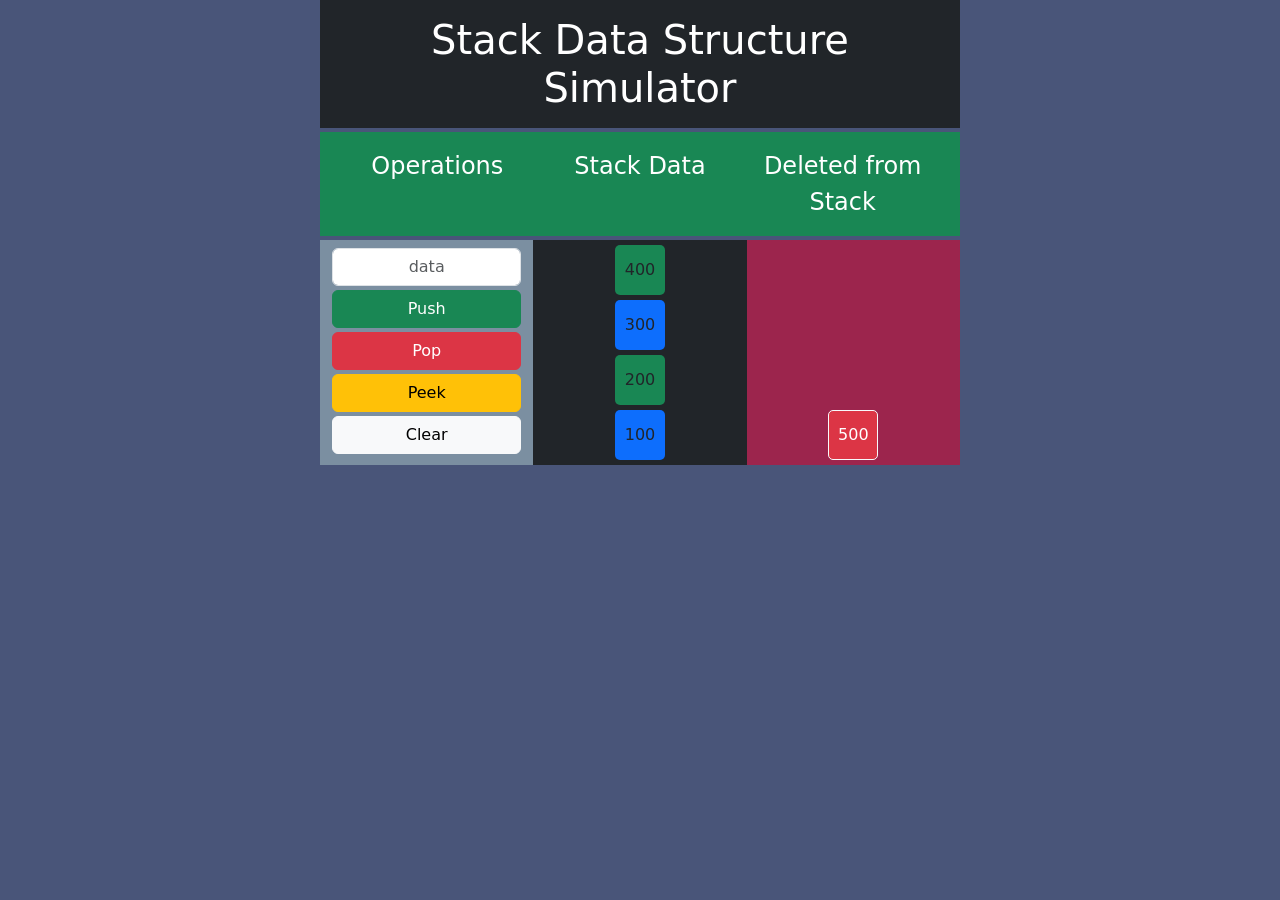
==== index.html @ 361f5691 "Add files via upload" ====
<!DOCTYPE html>
<html lang="en">
<head>
    <meta charset="UTF-8">
    <meta http-equiv="X-UA-Compatible" content="IE=edge">
    <meta name="viewport" content="width=device-width, initial-scale=1.0">
    <title>Stack Data Structure Simulator</title>
    <link href="https://cdn.jsdelivr.net/npm/bootstrap@5.2.3/dist/css/bootstrap.min.css" rel="stylesheet" integrity="sha384-rbsA2VBKQhggwzxH7pPCaAqO46MgnOM80zW1RWuH61DGLwZJEdK2Kadq2F9CUG65" crossorigin="anonymous">
    <script src="https://cdn.jsdelivr.net/npm/bootstrap@5.2.3/dist/js/bootstrap.bundle.min.js" integrity="sha384-kenU1KFdBIe4zVF0s0G1M5b4hcpxyD9F7jL+jjXkk+Q2h455rYXK/7HAuoJl+0I4" crossorigin="anonymous"></script>
    <script src="https://code.jquery.com/jquery-3.6.3.min.js" integrity="sha256-pvPw+upLPUjgMXY0G+8O0xUf+/Im1MZjXxxgOcBQBXU=" crossorigin="anonymous"></script>
    <script src="stack.js"></script>
    <link href="style.css" rel="stylesheet">
</head>
<body>
    <div class="container col-sm-6">
        <div class="row ">
            <h1 class="display-7 p-3 mb-1 text-center text-bg-dark">Stack Data Structure Simulator</h1>
        </div>
        <div class="row text-bg-success p-3 mb-1">
            <div class="col text-center fs-4">Operations</div>
            <div class="col text-center fs-4">Stack Data</div>
            <div class="col text-center fs-4">Deleted from Stack</div>
        </div>
        <div class="row bg-danger">
            
            <div class="col bg-7B8FA1">
                <div class="d-grid gap-1 col mx-auto">
                    <input type="text" class="form-control text-center mt-2" placeholder="data" aria-label="data">
                    <button class="btn btn-success" type="button">Push</button>
                    <button class="btn btn-danger" type="button">Pop</button>
                    <button class="btn btn-warning" type="button">Peek</button>
                    <button class="btn btn-light" type="button">Clear</button>
                </div>
            </div>
            <div id="stack" class="d-block justify-content-center col bg-dark">
                
            </div>
            <div class="col popped bg-9C254D">
                <div class="row pop text-bg-danger border border-light">
                    500
                </div>
            </div>
        </div>
        
       
    </div>
</body>
</html>
---- style.css ----
body{
    background-color: #495579;
}
#stack{
    align-items: center;
}
.push, .pop{
   width: 50px;
   height: 50px;
   border-radius: 5px;
   margin:  5px auto;
   align-content: center;
   justify-content: center;
}
.pop{
    width: 50px;
    height: 50px;
    border-radius: 5px;
   
   
}
 .popped{
    display: flex;
    justify-content: flex-end;
    flex-direction: column;
 }
.bg-7B8FA1{
    background-color: #7B8FA1;
}   
.bg-9C254D{
    background-color: #9C254D;
}
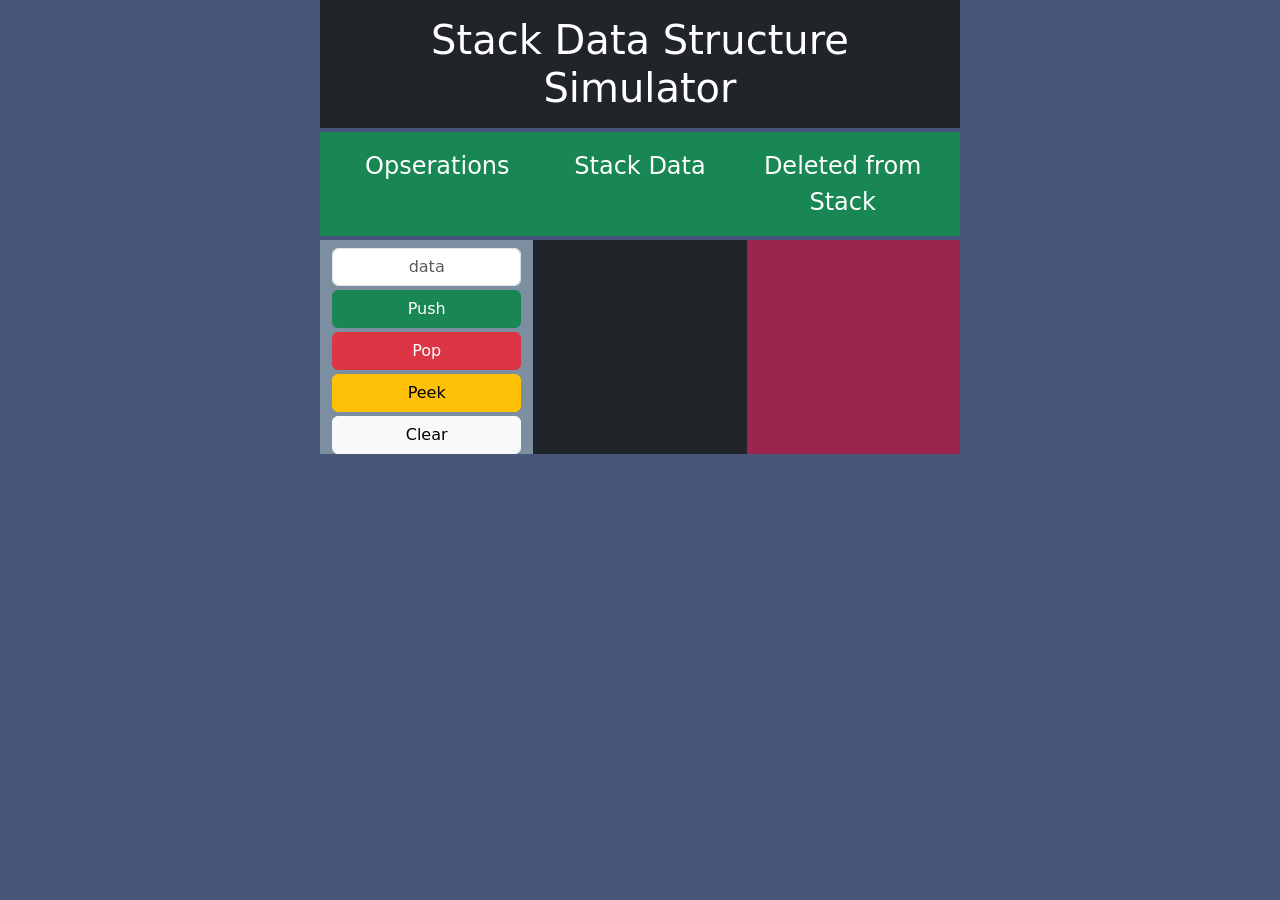
==== commit d0a17fe0: "Completed the Stack Simulator" ====
--- a/index.html
+++ b/index.html
@@ -17,7 +17,7 @@
             <h1 class="display-7 p-3 mb-1 text-center text-bg-dark">Stack Data Structure Simulator</h1>
         </div>
         <div class="row text-bg-success p-3 mb-1">
-            <div class="col text-center fs-4">Operations</div>
+            <div class="col text-center fs-4">Opserations</div>
             <div class="col text-center fs-4">Stack Data</div>
             <div class="col text-center fs-4">Deleted from Stack</div>
         </div>
@@ -25,20 +25,20 @@
             
             <div class="col bg-7B8FA1">
                 <div class="d-grid gap-1 col mx-auto">
-                    <input type="text" class="form-control text-center mt-2" placeholder="data" aria-label="data">
-                    <button class="btn btn-success" type="button">Push</button>
-                    <button class="btn btn-danger" type="button">Pop</button>
-                    <button class="btn btn-warning" type="button">Peek</button>
-                    <button class="btn btn-light" type="button">Clear</button>
+                    <input type="text" id="stack_data" class="form-control text-center mt-2" placeholder="data" aria-label="data">
+                    <button id="btn_push" class="btn btn-success" type="button">Push</button>
+                    <button id="btn_pop" class="btn btn-danger" type="button">Pop</button>
+                    <button id="btn_peek" class="btn btn-warning" type="button">Peek</button>
+                    <button id="btn_clear" class="btn btn-light" type="button">Clear</button>
                 </div>
             </div>
             <div id="stack" class="d-block justify-content-center col bg-dark">
                 
             </div>
-            <div class="col popped bg-9C254D">
-                <div class="row pop text-bg-danger border border-light">
+            <div id="popped" class="col popped bg-9C254D">
+                <!-- <div class="row pop text-bg-danger border border-light">
                     500
-                </div>
+                </div> -->
             </div>
         </div>
         
--- a/style.css
+++ b/style.css
@@ -24,6 +24,9 @@
     justify-content: flex-end;
     flex-direction: column;
  }
+ .peek{
+    background-color: gold;
+ }
 .bg-7B8FA1{
     background-color: #7B8FA1;
 }   
